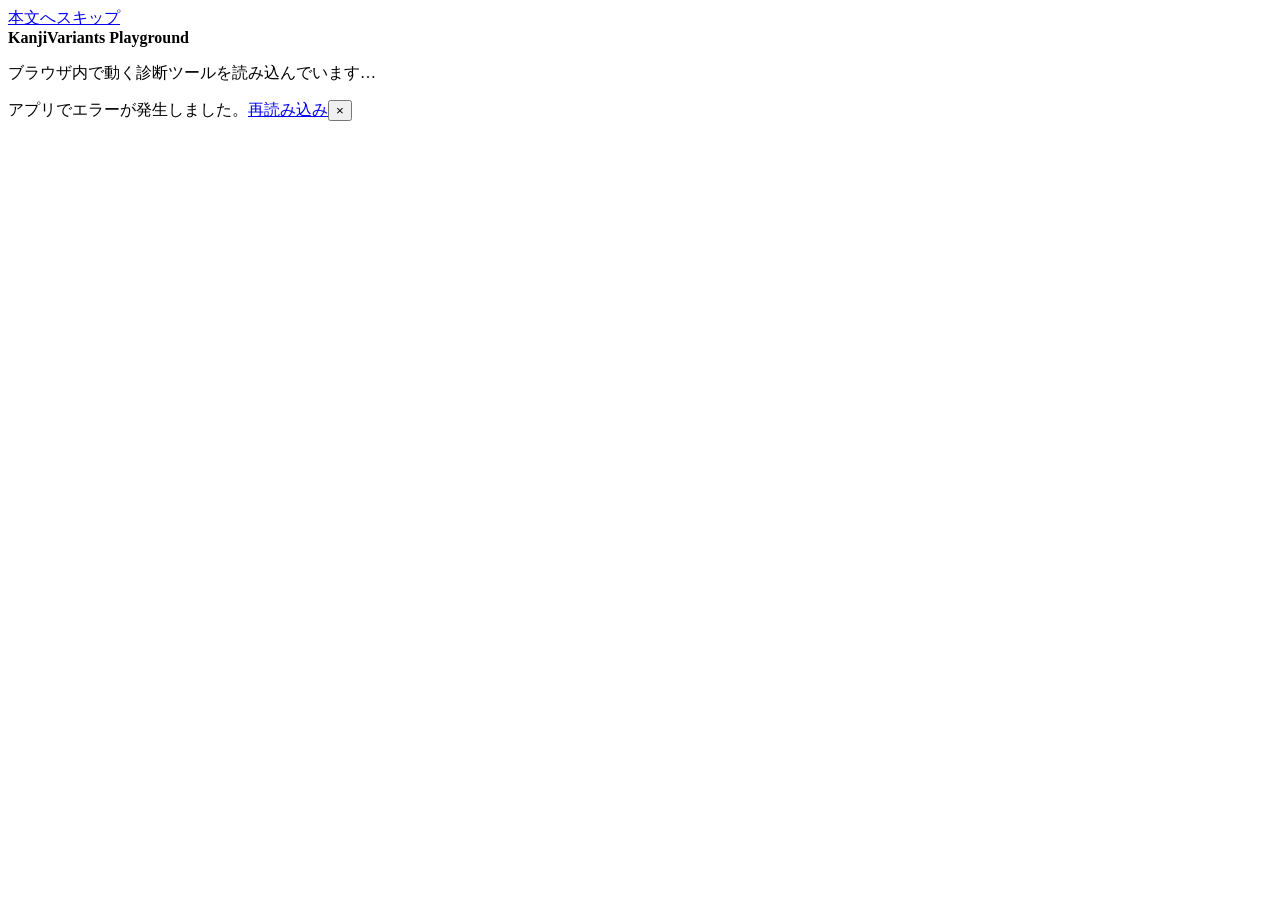
==== src/KanjiVariants.Playground/wwwroot/index.html @ 1ec856fa "KanjiVariants Playgroundの初期構築とJIS診断デモを追加" ====
<!DOCTYPE html>
<html lang="ja">
<head>
    <meta charset="utf-8" />
    <meta name="viewport" content="width=device-width, initial-scale=1" />
    <meta name="description" content="漢字のJIS文字集合判定と代替候補をブラウザ内で試せるKanjiVariantsのWebデモ。" />
    <title>KanjiVariants Playground</title>
    <base href="/" />
    <link rel="preload" id="webassembly" />
    <link rel="stylesheet" href="css/app.css" />
    <script src="js/playground.js"></script>
    <script type="importmap"></script>
</head>
<body>
    <a class="skip-link" href="#main">本文へスキップ</a>
    <div id="app"><div class="loading" role="status"><strong>KanjiVariants Playground</strong><p>ブラウザ内で動く診断ツールを読み込んでいます…</p></div></div>
    <noscript>このデモにはJavaScriptとWebAssemblyを有効にしたブラウザが必要です。</noscript>
    <div id="blazor-error-ui" role="alert">アプリでエラーが発生しました。<a href="./">再読み込み</a><button class="dismiss" aria-label="エラーを閉じる">×</button></div>
    <script src="_framework/blazor.webassembly#[.{fingerprint}].js"></script>
</body>
</html>
---- src/KanjiVariants.Playground/wwwroot/css/app.css ----
:root { color-scheme: light; --bg:#f3f5f8; --surface:#fff; --text:#202b3c; --muted:#526176; --line:#d7dee8; --accent:#245fb5; --soft:#e9f0fb; --ok:#18633f; --warn:#865016; --shadow:0 8px 32px #182b4910; }
@media (prefers-color-scheme:dark) { :root:not([data-theme=light]) { color-scheme:dark; --bg:#141b25; --surface:#1c2633; --text:#edf2fa; --muted:#b2bfd0; --line:#3c4b60; --accent:#9bbfff; --soft:#293b55; --ok:#8adbb0; --warn:#f3c082; --shadow:0 8px 32px #0002; } }
:root[data-theme=dark] { color-scheme:dark; --bg:#141b25; --surface:#1c2633; --text:#edf2fa; --muted:#b2bfd0; --line:#3c4b60; --accent:#9bbfff; --soft:#293b55; --ok:#8adbb0; --warn:#f3c082; --shadow:0 8px 32px #0002; }
* { box-sizing:border-box; } body { margin:0; background:var(--bg); color:var(--text); font:16px/1.75 "Segoe UI","Yu Gothic UI","Meiryo",sans-serif; }
a { color:var(--accent); text-underline-offset:4px; } button,input,textarea,select { font:inherit; } button,select { cursor:pointer; } button { color:var(--text); } button:disabled { cursor:wait; opacity:.65; }
:focus-visible { outline:3px solid var(--accent); outline-offset:3px; } .shell { max-width:1040px; margin:auto; padding:0 28px; } .topbar { display:flex; justify-content:space-between; align-items:center; min-height:88px; gap:16px; border-bottom:1px solid var(--line); }
.brand { display:flex; align-items:center; gap:12px; color:var(--text); text-decoration:none; font-weight:650; } .brand-mark { display:grid; place-items:center; width:36px; height:36px; border-radius:9px; background:var(--soft); color:var(--accent); }
.theme-control { display:flex; align-items:center; gap:8px; font-size:.85rem; color:var(--muted); } .theme-control select { padding:5px 8px; width:auto; } .intro { padding:48px 0 30px; } .eyebrow { color:var(--accent); font-size:.9rem; font-weight:650; letter-spacing:.08em; }
h1 { font-size:clamp(1.8rem,5vw,2.8rem); line-height:1.25; letter-spacing:-.025em; margin:14px 0 20px; } h1 span { font-weight:350; } h2 { font-size:1.2rem; margin:0 0 20px; } .lead { color:var(--muted); font-size:1.05rem; } .privacy { color:var(--muted); font-size:.85rem; } .privacy span { color:var(--ok); padding-right:6px; }
.panel { border:1px solid var(--line); background:var(--surface); border-radius:16px; padding:28px; box-shadow:var(--shadow); } label { display:block; font-size:.9rem; font-weight:600; margin-bottom:8px; } textarea,select { border:1px solid var(--line); border-radius:8px; padding:12px; background:var(--surface); color:var(--text); width:100%; } textarea { display:block; resize:vertical; min-height:124px; font-size:1.35rem; } .help { color:var(--muted); font-size:.83rem; margin:8px 0; }
.examples { display:flex; flex-wrap:wrap; gap:8px; align-items:center; margin:18px 0 24px; font-size:.85rem; color:var(--muted); } .chip { border:1px solid var(--line); border-radius:20px; padding:4px 12px; background:var(--surface); font-size:.85rem; } .chip:hover,.candidate:hover { background:var(--soft); border-color:var(--accent); } .action-row { display:flex; align-items:end; gap:20px; } .target-control { flex:1; } .primary { border:0; border-radius:8px; background:#245fb5; color:#fff; padding:13px 24px; font-weight:650; min-width:160px; } .primary:hover { background:#174b98; } .primary span { margin-left:16px; }
.results { margin:32px 0; } .empty { text-align:center; padding:32px; color:var(--muted); } .empty>span { display:block; font-size:2rem; color:var(--line); } .result-panel { padding:24px; } .badge { display:inline-block; border-radius:6px; padding:3px 10px; font-size:.85rem; font-weight:650; background:var(--bg); } .success { color:var(--ok); } .warning { color:var(--warn); } .original-text { white-space:pre-wrap; overflow-wrap:anywhere; } .table-scroll { overflow-x:auto; margin:20px 0; } table { border-collapse:collapse; width:100%; min-width:560px; text-align:left; } th,td { border-bottom:1px solid var(--line); padding:16px 12px; vertical-align:top; } thead { font-size:.8rem; color:var(--muted); } tbody th { width:120px; } td { font-size:.9rem; } .character { display:block; font-size:1.65rem; font-weight:500; white-space:pre-wrap; } .position { display:block; color:var(--muted); font-size:.7rem; font-weight:400; } .status-dot { display:inline-block; width:7px; height:7px; border-radius:50%; margin-right:8px; } .ok { background:var(--ok); } .outside { background:var(--warn); } .candidates { display:flex; flex-wrap:wrap; gap:8px; } .candidate { display:flex; gap:12px; align-items:center; border:1px solid var(--line); border-radius:8px; padding:5px 12px; background:var(--surface); } .candidate span { font-size:1.35rem; } .candidate small { color:var(--accent); }
.notes { color:var(--muted); font-size:.85rem; padding:4px 4px 24px; } .notes h2 { font-size:1rem; margin-bottom:10px; } footer { border-top:1px solid var(--line); padding:24px 0 36px; font-size:.78rem; color:var(--muted); display:flex; flex-wrap:wrap; justify-content:space-between; gap:12px; } footer nav { display:flex; flex-wrap:wrap; gap:18px; } .error { color:var(--warn); } .loading { margin:15vh auto; max-width:600px; padding:24px; } #blazor-error-ui { display:none; position:fixed; bottom:0; width:100%; padding:16px; background:var(--surface); border-top:2px solid var(--warn); z-index:100; } .dismiss { float:right; } .sr-only { position:absolute; width:1px; height:1px; overflow:hidden; clip-path:inset(50%); } .skip-link { position:fixed; top:-100px; left:12px; background:var(--surface); padding:8px; z-index:101; } .skip-link:focus { top:8px; }
@media(max-width:600px) { .shell { padding:0 16px; } .topbar { min-height:72px; } .brand { font-size:.85rem; gap:6px; } .theme-control { font-size:.75rem; gap:4px; } .intro { padding:30px 0 18px; } h1 span { display:block; } .panel { padding:20px 16px; border-radius:12px; } .action-row { flex-direction:column; align-items:stretch; gap:14px; } .lead { font-size:.95rem; } .result-panel { padding:20px 12px; } }
@media(max-width:600px) { table { min-width:0; } thead { position:absolute; width:1px; height:1px; overflow:hidden; clip-path:inset(50%); } tbody tr { display:block; border-bottom:1px solid var(--line); padding:12px 0; } tbody th,tbody td { display:block; width:auto; border:0; padding:5px 4px; } td::before { content:attr(data-label); display:block; color:var(--muted); font-size:.75rem; margin-bottom:3px; } }
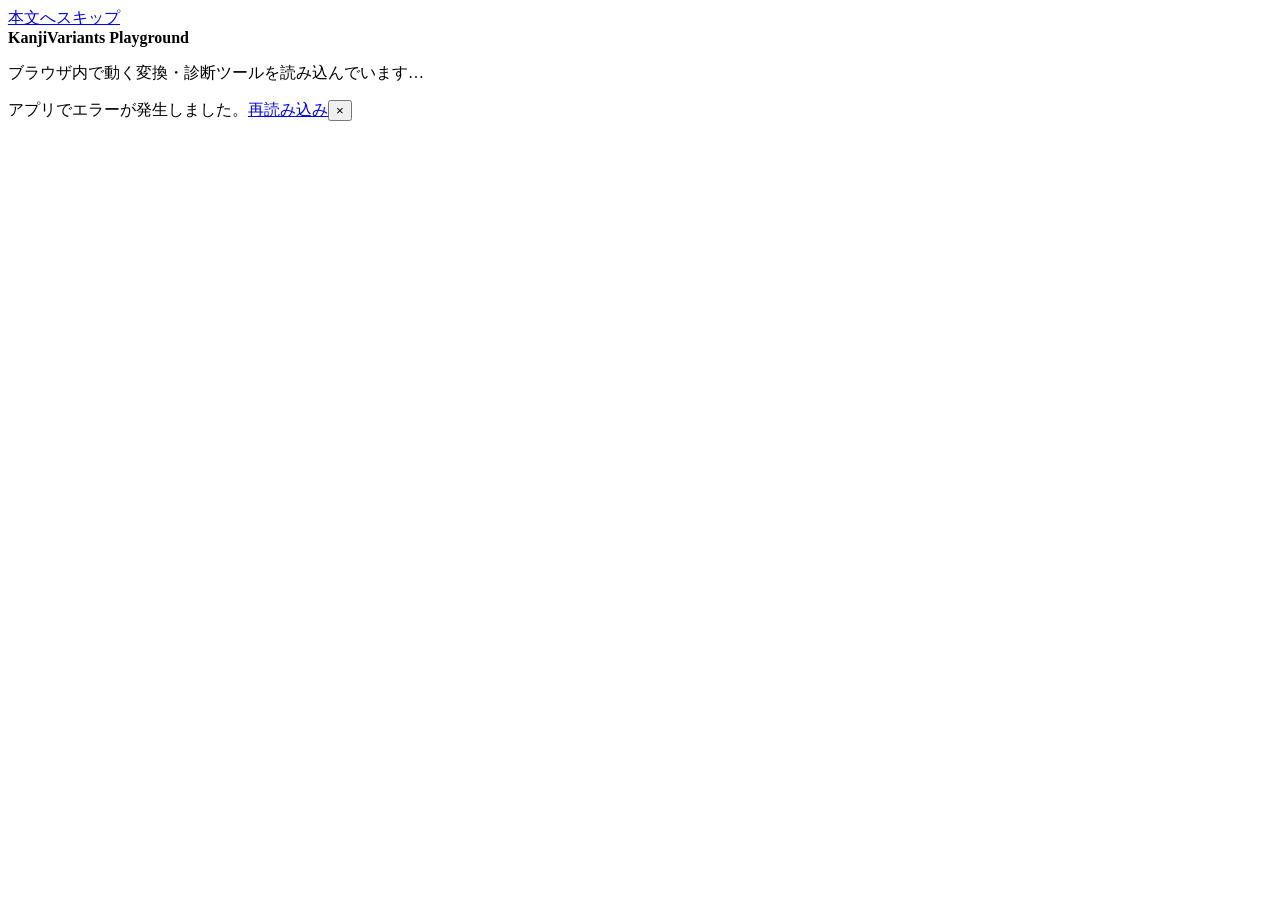
==== commit 6112a268: "文章一括変換とIVS・SVS診断候補を追加 変換前後の比較・全文コピー・変更集計と、登録済みIVS/SVSの入力例を実装。MJ候補と基底文字フォールバックを区別し、診断ボタンの位置を調整。README" ====
--- a/src/KanjiVariants.Playground/wwwroot/index.html
+++ b/src/KanjiVariants.Playground/wwwroot/index.html
@@ -3,7 +3,7 @@
 <head>
     <meta charset="utf-8" />
     <meta name="viewport" content="width=device-width, initial-scale=1" />
-    <meta name="description" content="漢字のJIS文字集合判定と代替候補をブラウザ内で試せるKanjiVariantsのWebデモ。" />
+    <meta name="description" content="文章のJIS文字集合への一括変換、文字診断と代替候補検索をブラウザ内で試せるKanjiVariantsのWebデモ。" />
     <title>KanjiVariants Playground</title>
     <base href="/" />
     <link rel="preload" id="webassembly" />
@@ -13,7 +13,7 @@
 </head>
 <body>
     <a class="skip-link" href="#main">本文へスキップ</a>
-    <div id="app"><div class="loading" role="status"><strong>KanjiVariants Playground</strong><p>ブラウザ内で動く診断ツールを読み込んでいます…</p></div></div>
+    <div id="app"><div class="loading" role="status"><strong>KanjiVariants Playground</strong><p>ブラウザ内で動く変換・診断ツールを読み込んでいます…</p></div></div>
     <noscript>このデモにはJavaScriptとWebAssemblyを有効にしたブラウザが必要です。</noscript>
     <div id="blazor-error-ui" role="alert">アプリでエラーが発生しました。<a href="./">再読み込み</a><button class="dismiss" aria-label="エラーを閉じる">×</button></div>
     <script src="_framework/blazor.webassembly#[.{fingerprint}].js"></script>
--- a/src/KanjiVariants.Playground/wwwroot/css/app.css
+++ b/src/KanjiVariants.Playground/wwwroot/css/app.css
@@ -13,3 +13,31 @@
 .notes { color:var(--muted); font-size:.85rem; padding:4px 4px 24px; } .notes h2 { font-size:1rem; margin-bottom:10px; } footer { border-top:1px solid var(--line); padding:24px 0 36px; font-size:.78rem; color:var(--muted); display:flex; flex-wrap:wrap; justify-content:space-between; gap:12px; } footer nav { display:flex; flex-wrap:wrap; gap:18px; } .error { color:var(--warn); } .loading { margin:15vh auto; max-width:600px; padding:24px; } #blazor-error-ui { display:none; position:fixed; bottom:0; width:100%; padding:16px; background:var(--surface); border-top:2px solid var(--warn); z-index:100; } .dismiss { float:right; } .sr-only { position:absolute; width:1px; height:1px; overflow:hidden; clip-path:inset(50%); } .skip-link { position:fixed; top:-100px; left:12px; background:var(--surface); padding:8px; z-index:101; } .skip-link:focus { top:8px; }
 @media(max-width:600px) { .shell { padding:0 16px; } .topbar { min-height:72px; } .brand { font-size:.85rem; gap:6px; } .theme-control { font-size:.75rem; gap:4px; } .intro { padding:30px 0 18px; } h1 span { display:block; } .panel { padding:20px 16px; border-radius:12px; } .action-row { flex-direction:column; align-items:stretch; gap:14px; } .lead { font-size:.95rem; } .result-panel { padding:20px 12px; } }
 @media(max-width:600px) { table { min-width:0; } thead { position:absolute; width:1px; height:1px; overflow:hidden; clip-path:inset(50%); } tbody tr { display:block; border-bottom:1px solid var(--line); padding:12px 0; } tbody th,tbody td { display:block; width:auto; border:0; padding:5px 4px; } td::before { content:attr(data-label); display:block; color:var(--muted); font-size:.75rem; margin-bottom:3px; } }
+
+fieldset { border:0; padding:0; margin:0; min-width:0; }
+fieldset:disabled { opacity:.65; }
+.mode-switch { display:flex; gap:4px; background:var(--soft); border:1px solid var(--line); border-radius:10px; padding:4px; width:fit-content; }
+.mode-switch button { padding:10px 24px; border:0; border-radius:7px; background:transparent; color:var(--muted); font-weight:600; }
+.mode-switch button[aria-pressed="true"] { background:var(--surface); color:var(--accent); box-shadow:var(--shadow); }
+.mode-help { margin:10px 0 24px; }
+.fallback-option { display:flex; align-items:flex-start; gap:10px; margin:22px 0 8px; }
+.fallback-option input { margin:5px 0 0; accent-color:var(--accent); flex-shrink:0; width:18px; height:18px; }
+.convert-button { margin-top:20px; }
+.comparison { display:grid; grid-template-columns:1fr 1fr; gap:20px; margin:24px 0 16px; }
+.comparison>div { min-width:0; }
+.comparison textarea { font-size:1rem; min-height:160px; white-space:pre-wrap; }
+.copy-output { border:1px solid var(--accent); border-radius:8px; color:var(--accent); background:var(--surface); padding:10px 18px; font-weight:600; }
+.copy-output:hover { background:var(--soft); }
+.conversion-details { border-top:1px solid var(--line); padding-top:16px; margin-top:20px; }
+.conversion-details summary { cursor:pointer; font-weight:600; padding:4px 0; }
+.conversion-details .position { overflow-wrap:anywhere; }
+[hidden] { display:none !important; }
+@media(max-width:600px) {
+    .mode-switch { width:100%; }
+    .mode-switch button { flex:1; padding:10px 12px; }
+    .comparison { grid-template-columns:1fr; gap:16px; }
+    .convert-button,.copy-output { width:100%; }
+}
+.candidate-item { display:flex; flex-direction:column; align-items:flex-start; gap:4px; max-width:100%; }
+.candidate-kind { color:var(--muted); font-size:.75rem; }
+.result-panel .position { overflow-wrap:anywhere; }
